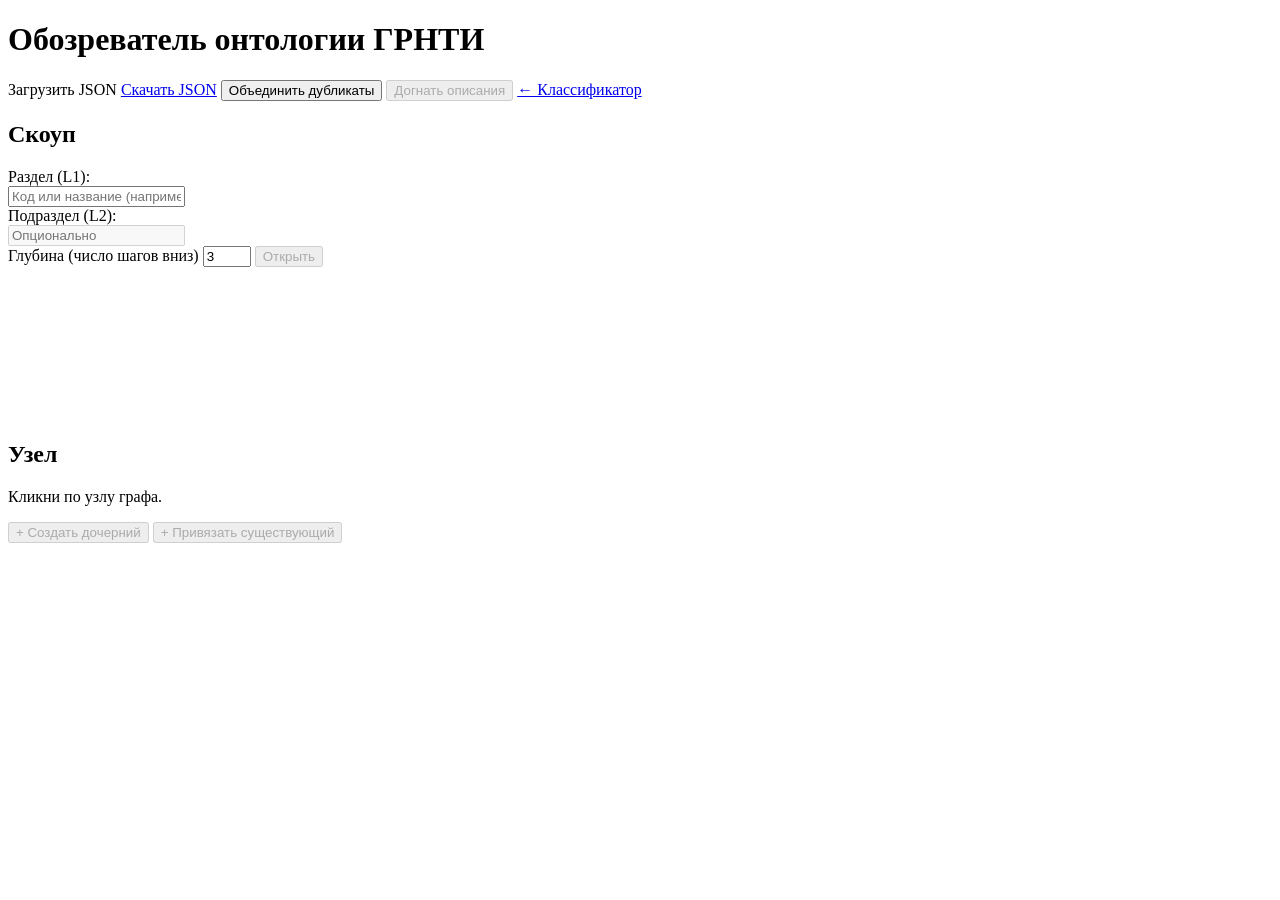
==== frontend/browse.html @ 58cfd520 "feat: init llm concept-generator, add tests" ====
<!DOCTYPE html>
<html lang="ru">
<head>
    <meta charset="UTF-8">
    <meta name="viewport" content="width=device-width, initial-scale=1.0">
    <title>Обозреватель онтологии ГРНТИ</title>
    <link rel="stylesheet" href="/static/styles.css">
    <link rel="stylesheet" href="/static/browse.css?v=11">
</head>
<body class="browse-body">
    <header class="browse-header">
        <h1>Обозреватель онтологии ГРНТИ</h1>
        <div class="header-actions">
            <label class="btn-secondary header-btn" for="import-input">Загрузить JSON</label>
            <input id="import-input" type="file" accept="application/json,.json" hidden>
            <a class="btn-secondary header-btn" href="/api/v1/export/ontology.json" download>Скачать JSON</a>
            <button id="merge-btn" class="btn-secondary">Объединить дубликаты</button>
            <button id="backfill-btn" class="btn-secondary" disabled>Догнать описания</button>
            <a href="/">← Классификатор</a>
        </div>
    </header>

    <main class="browse-layout">
        <aside class="panel panel-left">
            <h2>Скоуп</h2>
            <label for="l1-input">Раздел (L1):</label>
            <div class="combobox" data-cb="l1">
                <input id="l1-input" type="text" autocomplete="off"
                       placeholder="Код или название (например: 34 или Биология)">
                <div class="combobox-popup" hidden></div>
            </div>

            <label for="l2-input">Подраздел (L2):</label>
            <div class="combobox" data-cb="l2">
                <input id="l2-input" type="text" autocomplete="off" disabled
                       placeholder="Опционально">
                <div class="combobox-popup" hidden></div>
            </div>

            <label for="depth-input">Глубина (число шагов вниз)</label>
            <input id="depth-input" type="number" min="1" max="10" value="3">

            <button id="open-btn" class="btn-primary" disabled>Открыть</button>
            <div id="status-msg" class="status-msg"></div>
        </aside>

        <section class="panel panel-center">
            <svg id="graph"></svg>
        </section>

        <aside class="panel panel-right">
            <h2>Узел</h2>
            <div id="node-details" class="node-details">
                <p class="muted">Кликни по узлу графа.</p>
            </div>
            <button id="add-btn" class="btn-primary" disabled>+ Создать дочерний</button>
            <button id="attach-btn" class="btn-secondary" disabled>+ Привязать существующий</button>
        </aside>
    </main>

    <div id="modal-add" class="modal" hidden>
        <div class="modal-card">
            <h3>Новый дочерний узел</h3>
            <p id="modal-add-parent" class="muted"></p>
            <label for="new-label">Название</label>
            <input id="new-label" type="text" maxlength="300" placeholder="Например, Протеомика">
            <label for="new-code">Код ГРНТИ</label>
            <input id="new-code" type="text" maxlength="50" placeholder="34.15.99">
            <div id="modal-add-error" class="error-msg" hidden></div>
            <div class="modal-actions">
                <button id="modal-add-cancel" class="btn-secondary">Отмена</button>
                <button id="modal-add-submit" class="btn-primary">Создать + сгенерировать</button>
            </div>
            <div id="modal-add-loader" class="muted" hidden>LLM думают…</div>
        </div>
    </div>

    <div id="modal-attach" class="modal" hidden>
        <div class="modal-card">
            <h3>Привязать существующий узел</h3>
            <p id="modal-attach-parent" class="muted"></p>
            <label for="attach-target">Целевой узел</label>
            <div class="combobox" data-cb="attach">
                <input id="attach-target" type="text" autocomplete="off"
                       placeholder="Код или название узла">
                <div class="combobox-popup" hidden></div>
            </div>
            <div id="modal-attach-error" class="error-msg" hidden></div>
            <div class="modal-actions">
                <button id="modal-attach-cancel" class="btn-secondary">Отмена</button>
                <button id="modal-attach-submit" class="btn-primary">Привязать + сгенерировать</button>
            </div>
            <div id="modal-attach-loader" class="muted" hidden>LLM думают…</div>
        </div>
    </div>

    <div id="toasts" class="toasts" aria-live="polite"></div>

    <script src="https://d3js.org/d3.v7.min.js"></script>
    <script src="/static/browse.js?v=11"></script>
</body>
</html>
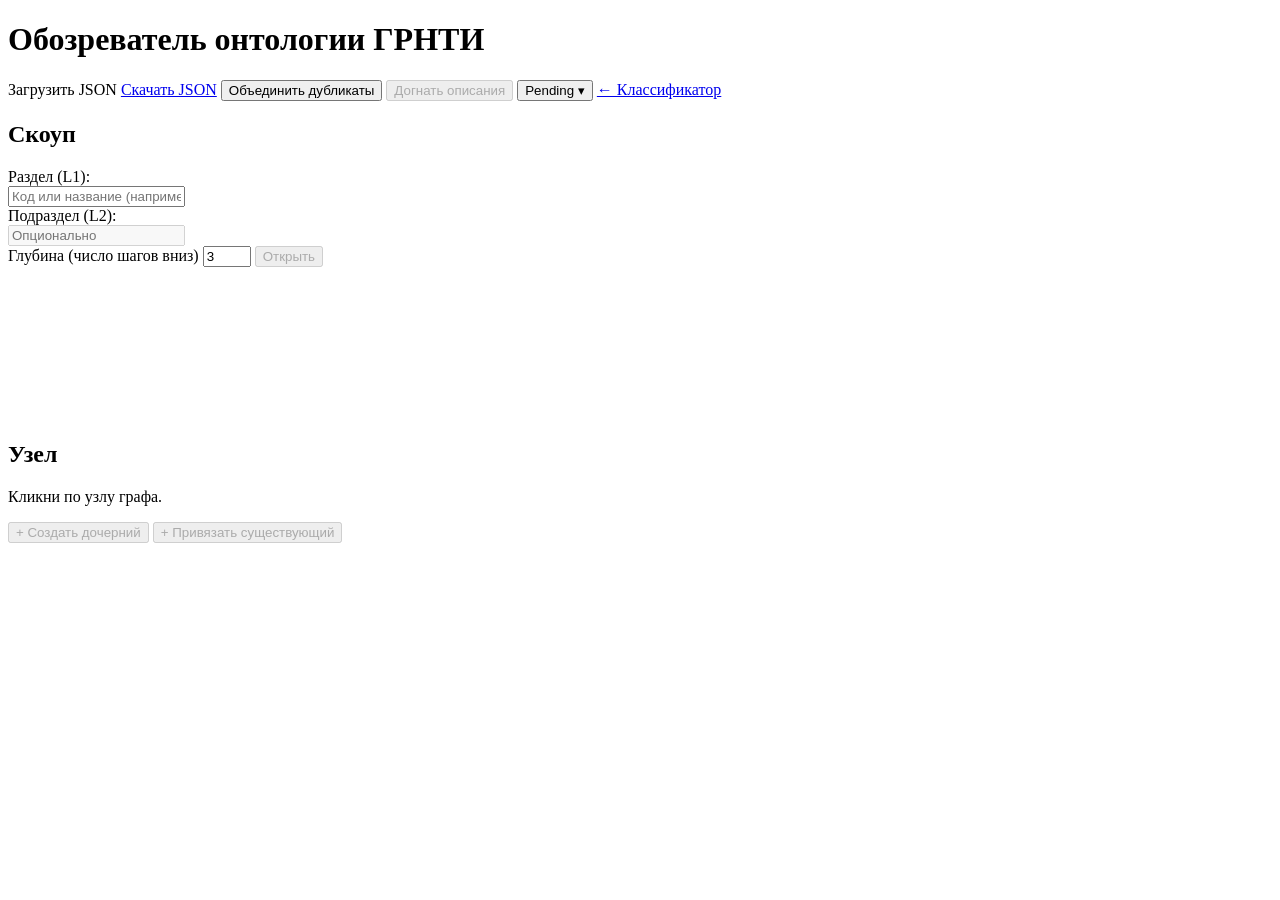
==== commit 77d1f0dd: "feat: bug fix, add llm providers" ====
--- a/frontend/browse.html
+++ b/frontend/browse.html
@@ -5,7 +5,7 @@
     <meta name="viewport" content="width=device-width, initial-scale=1.0">
     <title>Обозреватель онтологии ГРНТИ</title>
     <link rel="stylesheet" href="/static/styles.css">
-    <link rel="stylesheet" href="/static/browse.css?v=11">
+    <link rel="stylesheet" href="/static/browse.css?v=12">
 </head>
 <body class="browse-body">
     <header class="browse-header">
@@ -16,9 +16,20 @@
             <a class="btn-secondary header-btn" href="/api/v1/export/ontology.json" download>Скачать JSON</a>
             <button id="merge-btn" class="btn-secondary">Объединить дубликаты</button>
             <button id="backfill-btn" class="btn-secondary" disabled>Догнать описания</button>
+            <button id="pending-btn" class="btn-secondary">Pending ▾</button>
             <a href="/">← Классификатор</a>
         </div>
     </header>
+
+    <div id="pending-popup" hidden style="
+        position:fixed; top:56px; right:16px; width:360px; max-height:400px;
+        overflow-y:auto; background:#fff; border:1px solid #e2e8f0;
+        border-radius:10px; box-shadow:0 4px 24px rgba(0,0,0,.12);
+        padding:12px; z-index:1000; font-size:0.8rem;
+    ">
+        <div style="font-weight:600; margin-bottom:8px; color:#64748b;">УЗЛЫ БЕЗ ОПИСАНИЯ</div>
+        <div id="pending-list"></div>
+    </div>
 
     <main class="browse-layout">
         <aside class="panel panel-left">
@@ -64,12 +75,16 @@
             <p id="modal-add-parent" class="muted"></p>
             <label for="new-label">Название</label>
             <input id="new-label" type="text" maxlength="300" placeholder="Например, Протеомика">
+            <div id="modal-add-similar" class="similar-nodes" hidden>
+                <p class="similar-nodes-title">Похожие в онтологии:</p>
+                <div id="modal-add-similar-list"></div>
+            </div>
             <label for="new-code">Код ГРНТИ</label>
             <input id="new-code" type="text" maxlength="50" placeholder="34.15.99">
             <div id="modal-add-error" class="error-msg" hidden></div>
             <div class="modal-actions">
                 <button id="modal-add-cancel" class="btn-secondary">Отмена</button>
-                <button id="modal-add-submit" class="btn-primary">Создать + сгенерировать</button>
+                <button id="modal-add-submit" class="btn-primary">Создать</button>
             </div>
             <div id="modal-add-loader" class="muted" hidden>LLM думают…</div>
         </div>
@@ -97,6 +112,6 @@
     <div id="toasts" class="toasts" aria-live="polite"></div>
 
     <script src="https://d3js.org/d3.v7.min.js"></script>
-    <script src="/static/browse.js?v=11"></script>
+    <script src="/static/browse.js?v=13"></script>
 </body>
 </html>
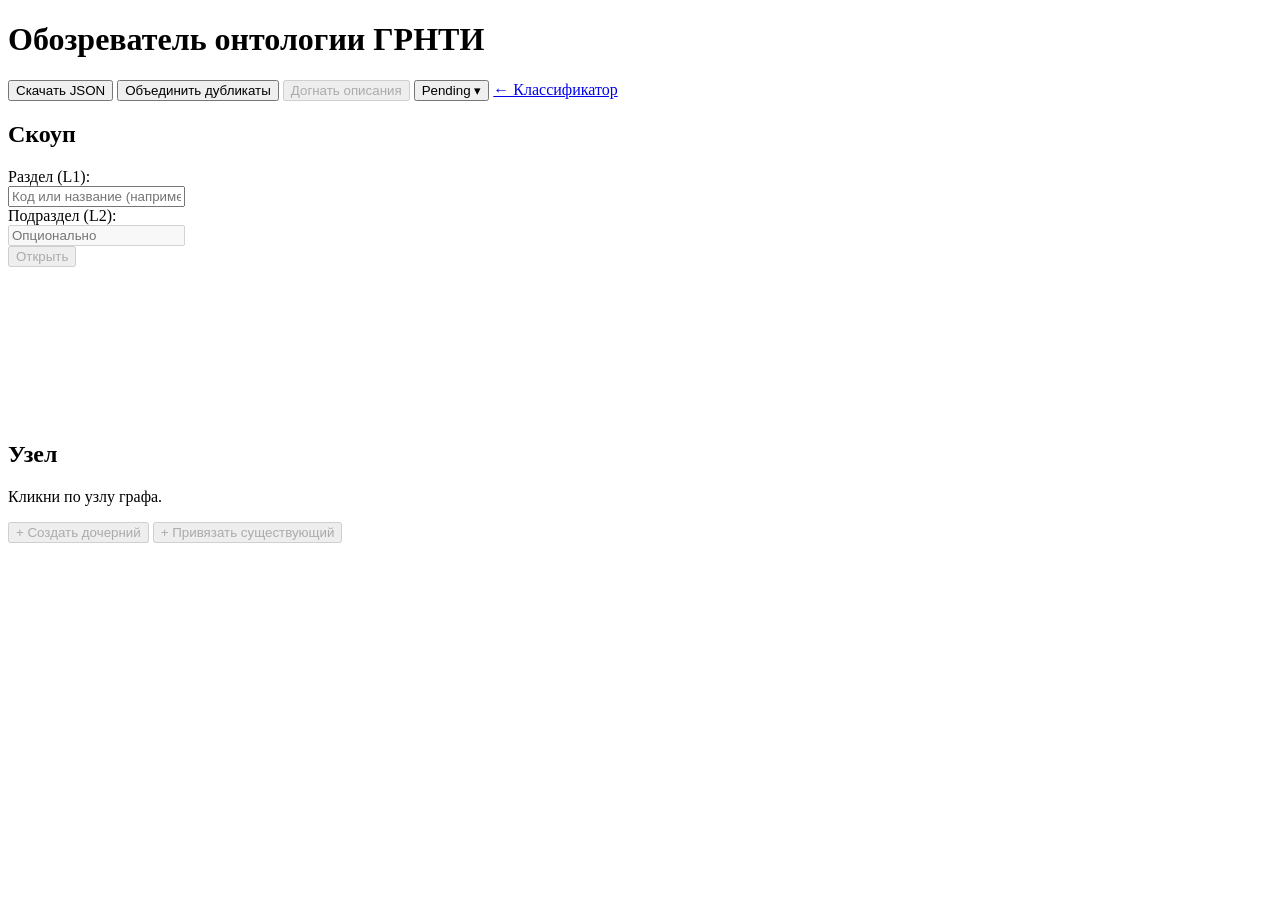
==== commit a8bc4db4: "feat: review fix" ====
--- a/frontend/browse.html
+++ b/frontend/browse.html
@@ -11,9 +11,9 @@
     <header class="browse-header">
         <h1>Обозреватель онтологии ГРНТИ</h1>
         <div class="header-actions">
-            <label class="btn-secondary header-btn" for="import-input">Загрузить JSON</label>
-            <input id="import-input" type="file" accept="application/json,.json" hidden>
-            <a class="btn-secondary header-btn" href="/api/v1/export/ontology.json" download>Скачать JSON</a>
+            <label class="btn-secondary header-btn" for="import-input" style="display:none">Загрузить JSON</label>
+            <input id="import-input" type="file" accept="application/json,.json" style="display:none">
+<button id="export-btn" class="btn-secondary header-btn">Скачать JSON</button>
             <button id="merge-btn" class="btn-secondary">Объединить дубликаты</button>
             <button id="backfill-btn" class="btn-secondary" disabled>Догнать описания</button>
             <button id="pending-btn" class="btn-secondary">Pending ▾</button>
@@ -48,10 +48,7 @@
                 <div class="combobox-popup" hidden></div>
             </div>
 
-            <label for="depth-input">Глубина (число шагов вниз)</label>
-            <input id="depth-input" type="number" min="1" max="10" value="3">
-
-            <button id="open-btn" class="btn-primary" disabled>Открыть</button>
+<button id="open-btn" class="btn-primary" disabled>Открыть</button>
             <div id="status-msg" class="status-msg"></div>
         </aside>
 
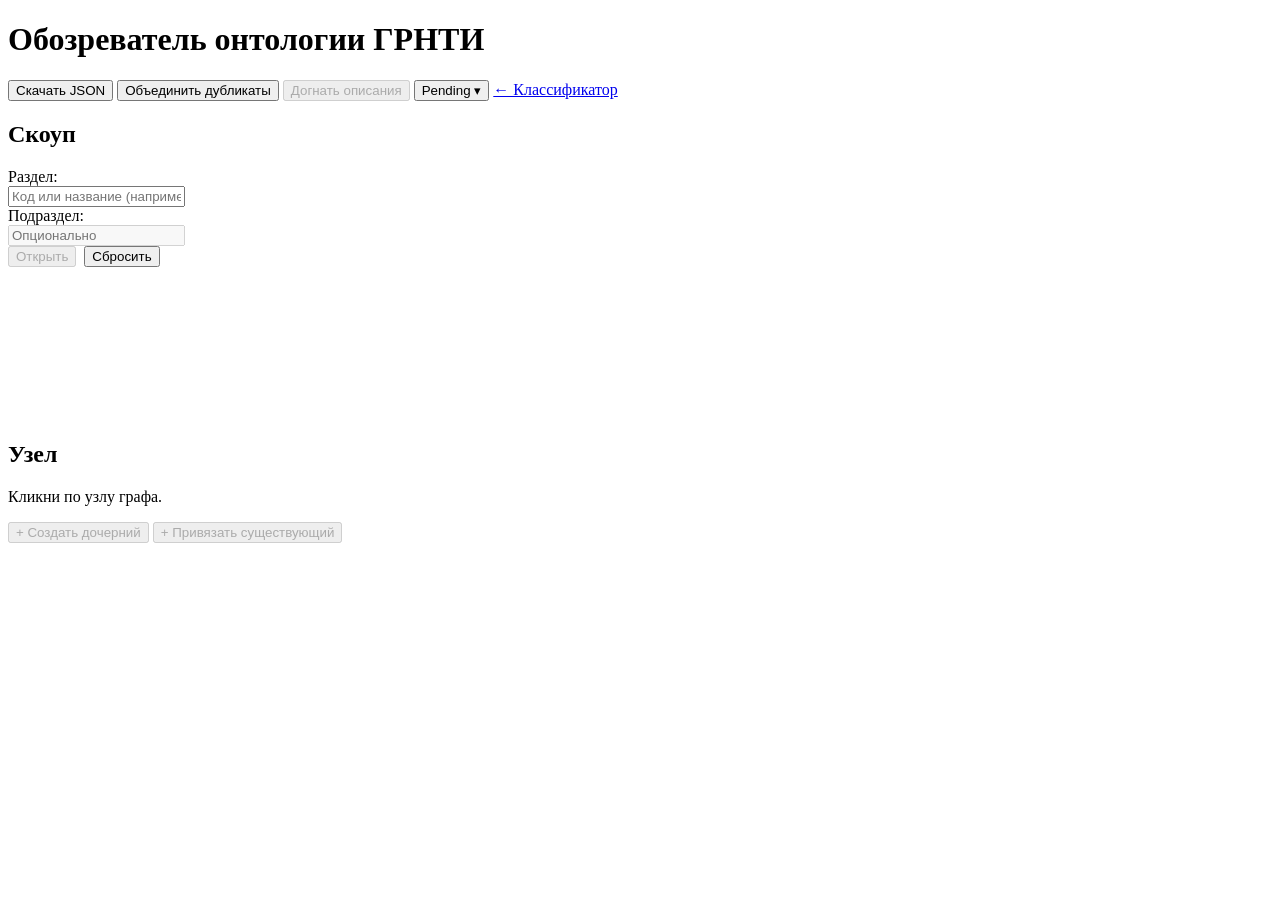
==== commit 2df63ba5: "feat: fix bugs" ====
--- a/frontend/browse.html
+++ b/frontend/browse.html
@@ -34,21 +34,24 @@
     <main class="browse-layout">
         <aside class="panel panel-left">
             <h2>Скоуп</h2>
-            <label for="l1-input">Раздел (L1):</label>
+            <label for="l1-input">Раздел:</label>
             <div class="combobox" data-cb="l1">
                 <input id="l1-input" type="text" autocomplete="off"
                        placeholder="Код или название (например: 34 или Биология)">
                 <div class="combobox-popup" hidden></div>
             </div>
 
-            <label for="l2-input">Подраздел (L2):</label>
+            <label for="l2-input">Подраздел:</label>
             <div class="combobox" data-cb="l2">
                 <input id="l2-input" type="text" autocomplete="off" disabled
                        placeholder="Опционально">
                 <div class="combobox-popup" hidden></div>
             </div>
 
-<button id="open-btn" class="btn-primary" disabled>Открыть</button>
+<div style="display: flex; gap: 0.5rem;">
+                <button id="open-btn" class="btn-primary" disabled>Открыть</button>
+                <button id="reset-btn" class="btn-secondary">Сбросить</button>
+            </div>
             <div id="status-msg" class="status-msg"></div>
         </aside>
 
